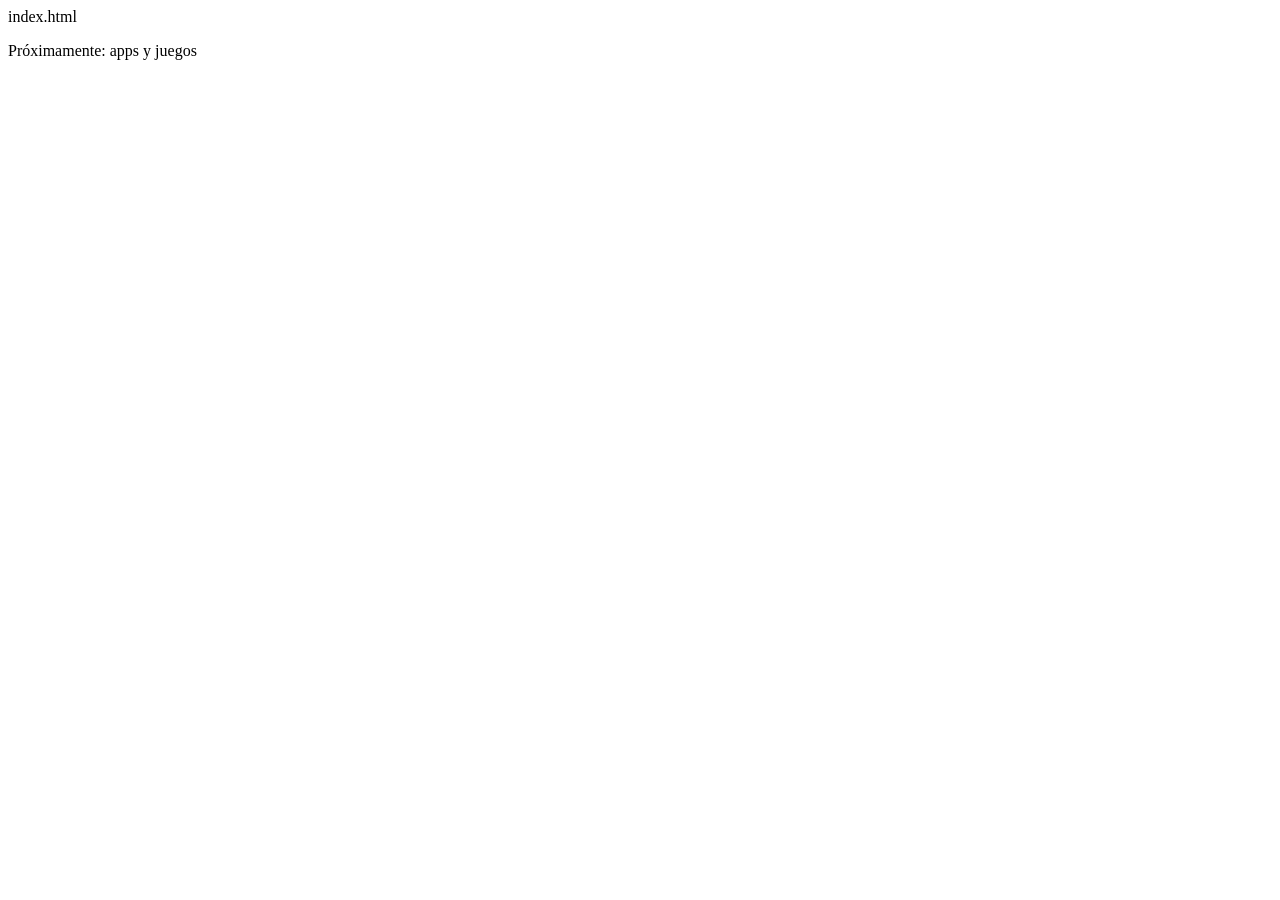
==== index.html @ b307a5d5 "Create index.html" ====
index.html
<!DOCTYPE html>
<html lang="es">
<head>
  <meta charset="UTF-8" />
  <meta name="viewport" content="width=device-width, initial-scale=1.0" />
  <title>Cherubi</title>
  <link href="https://fonts.googleapis.com/css2?family=DotGothic16&display=swap" rel="stylesheet" />
  <link rel="stylesheet" href="style.css" />
</head>
<body>

  <div class="cherubi-layout">

    <div class="cherubi-sidebar">
      <!-- Acá van los íconos de las apps más adelante -->
    </div>

    <div class="cherubi-main">
      <p class="cherubi-placeholder">Próximamente: apps y juegos</p>
    </div>

  </div>

  <script src="script.js"></script>
</body>
</html>
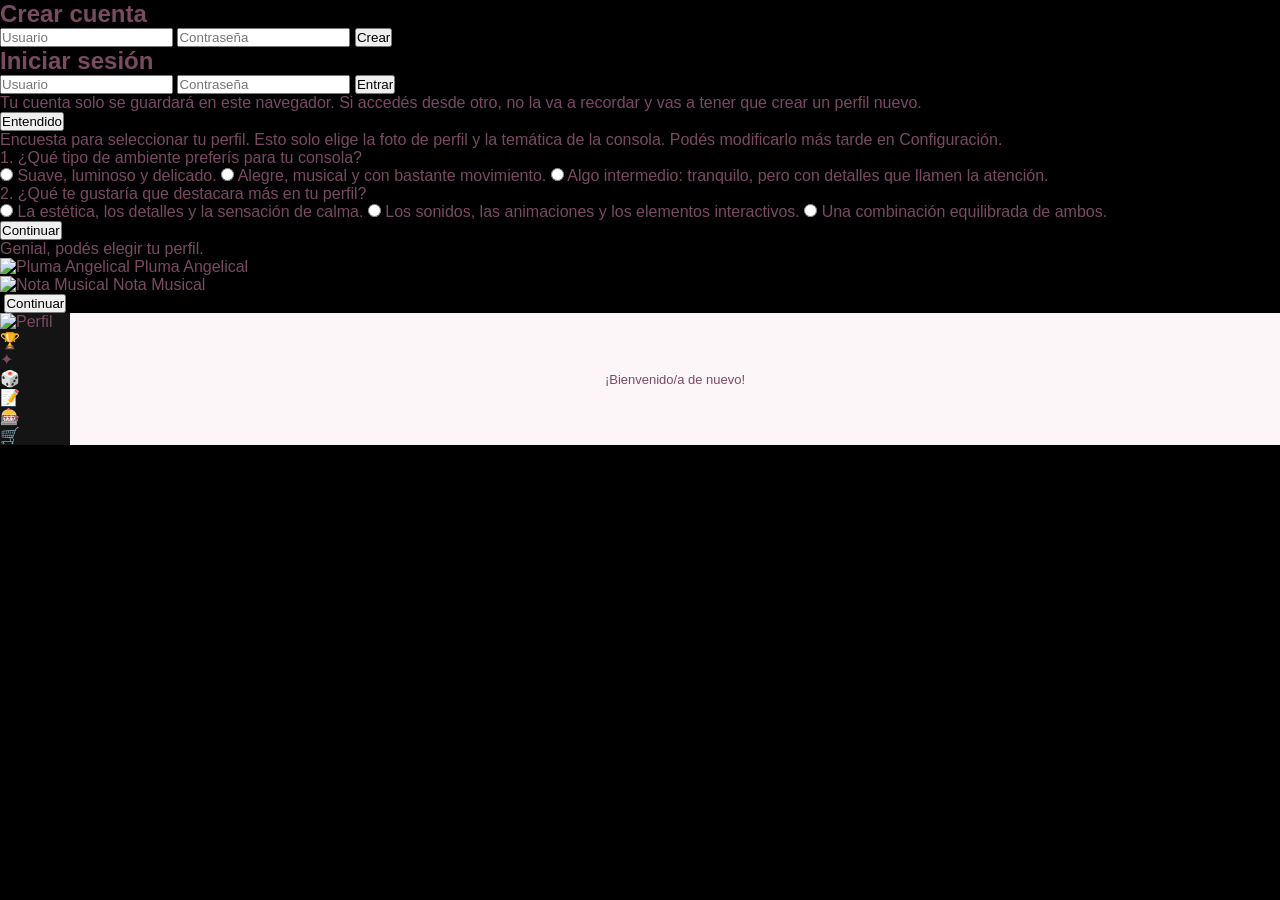
==== commit af14d602: "Update index.html" ====
--- a/index.html
+++ b/index.html
@@ -1,4 +1,3 @@
-index.html
 <!DOCTYPE html>
 <html lang="es">
 <head>
@@ -10,16 +9,102 @@
 </head>
 <body>
 
-  <div class="cherubi-layout">
+  <div class="cherubi-page active" id="page-create">
+    <form class="cherubi-form" id="form-create">
+      <h2>Crear cuenta</h2>
+      <input type="text" id="create-username" placeholder="Usuario" required />
+      <input type="password" id="create-password" placeholder="Contraseña" required />
+      <button type="submit">Crear</button>
+    </form>
+  </div>
 
-    <div class="cherubi-sidebar">
-      <!-- Acá van los íconos de las apps más adelante -->
+  <div class="cherubi-page" id="page-login">
+    <form class="cherubi-form" id="form-login">
+      <h2>Iniciar sesión</h2>
+      <input type="text" id="login-username" placeholder="Usuario" required />
+      <input type="password" id="login-password" placeholder="Contraseña" required />
+      <button type="submit">Entrar</button>
+      <p class="cherubi-error" id="login-error"></p>
+    </form>
+  </div>
+
+  <div class="cherubi-page" id="page-warning">
+    <div class="cherubi-message">
+      <p>Tu cuenta solo se guardará en este navegador. Si accedés desde otro, no la va a recordar y vas a tener que crear un perfil nuevo.</p>
+      <button id="btn-warning-continue">Entendido</button>
     </div>
+  </div>
 
-    <div class="cherubi-main">
-      <p class="cherubi-placeholder">Próximamente: apps y juegos</p>
+  <div class="cherubi-page" id="page-survey">
+    <div class="cherubi-survey">
+      <p class="cherubi-survey-intro">Encuesta para seleccionar tu perfil. Esto solo elige la foto de perfil y la temática de la consola. Podés modificarlo más tarde en Configuración.</p>
+
+      <div class="cherubi-question">
+        <p>1. ¿Qué tipo de ambiente preferís para tu consola?</p>
+        <label><input type="radio" name="q1" value="A" /> Suave, luminoso y delicado.</label>
+        <label><input type="radio" name="q1" value="B" /> Alegre, musical y con bastante movimiento.</label>
+        <label><input type="radio" name="q1" value="C" /> Algo intermedio: tranquilo, pero con detalles que llamen la atención.</label>
+      </div>
+
+      <div class="cherubi-question">
+        <p>2. ¿Qué te gustaría que destacara más en tu perfil?</p>
+        <label><input type="radio" name="q2" value="A" /> La estética, los detalles y la sensación de calma.</label>
+        <label><input type="radio" name="q2" value="B" /> Los sonidos, las animaciones y los elementos interactivos.</label>
+        <label><input type="radio" name="q2" value="C" /> Una combinación equilibrada de ambos.</label>
+      </div>
+
+      <button id="btn-survey-submit">Continuar</button>
     </div>
+  </div>
 
+  <div class="cherubi-page" id="page-choose">
+    <div class="cherubi-message">
+      <p>Genial, podés elegir tu perfil.</p>
+      <div class="cherubi-profile-options">
+        <div class="cherubi-profile-option" data-profile="pluma">
+          <img src="https://i.ibb.co/xSYMwmP7/imagen-removebg-preview-162.png" alt="Pluma Angelical" />
+          <span>Pluma Angelical</span>
+        </div>
+        <div class="cherubi-profile-option" data-profile="nota">
+          <img src="https://i.ibb.co/67T8MYFM/6-removebg-preview.png" alt="Nota Musical" />
+          <span>Nota Musical</span>
+        </div>
+      </div>
+    </div>
+  </div>
+
+  <div class="cherubi-page" id="page-result">
+    <div class="cherubi-message">
+      <p id="result-text"></p>
+      <img id="result-img" src="" alt="" class="cherubi-result-img" />
+      <button id="btn-result-continue">Continuar</button>
+    </div>
+  </div>
+
+  <div class="cherubi-page" id="page-home">
+    <div class="cherubi-layout">
+
+      <div class="cherubi-sidebar">
+        <div class="cherubi-app cherubi-app-profile" id="app-perfil" title="Perfil">
+          <img id="sidebar-profile-pic" src="" alt="Perfil" />
+        </div>
+        <div class="cherubi-app" id="app-logros" title="Logros">🏆</div>
+        <div class="cherubi-app cherubi-app-star" id="app-estrellas" title="Visor de estrellas">✦</div>
+        <div class="cherubi-app" id="app-azar" title="Azar">🎲</div>
+        <div class="cherubi-app" id="app-notas" title="Notas">📝</div>
+        <div class="cherubi-app" id="app-tragamonedas" title="Tragamonedas">🎰</div>
+        <div class="cherubi-app" id="app-tienda" title="Tienda">🛒</div>
+      </div>
+
+      <div class="cherubi-main">
+        <p class="cherubi-placeholder">¡Bienvenido/a de nuevo!</p>
+      </div>
+
+    </div>
+  </div>
+
+  <div class="cherubi-modal" id="cherubi-modal">
+    <div class="cherubi-modal-box" id="cherubi-modal-box"></div>
   </div>
 
   <script src="script.js"></script>
--- a/style.css
+++ b/style.css
@@ -0,0 +1,38 @@
+* {
+  box-sizing: border-box;
+  margin: 0;
+  padding: 0;
+}
+
+body {
+  font-family: 'DotGothic16', sans-serif;
+  background: #000;
+  color: #7a4a63;
+  height: 100vh;
+  overflow: hidden;
+}
+
+.cherubi-layout {
+  display: flex;
+  height: 100%;
+}
+
+.cherubi-sidebar {
+  width: 70px;
+  background: rgba(255,255,255,0.08);
+  flex-shrink: 0;
+}
+
+.cherubi-main {
+  flex: 1;
+  display: flex;
+  align-items: center;
+  justify-content: center;
+  background: #fdf6f9;
+  color: #7a4a63;
+}
+
+.cherubi-placeholder {
+  font-size: 13px;
+  text-align: center;
+}
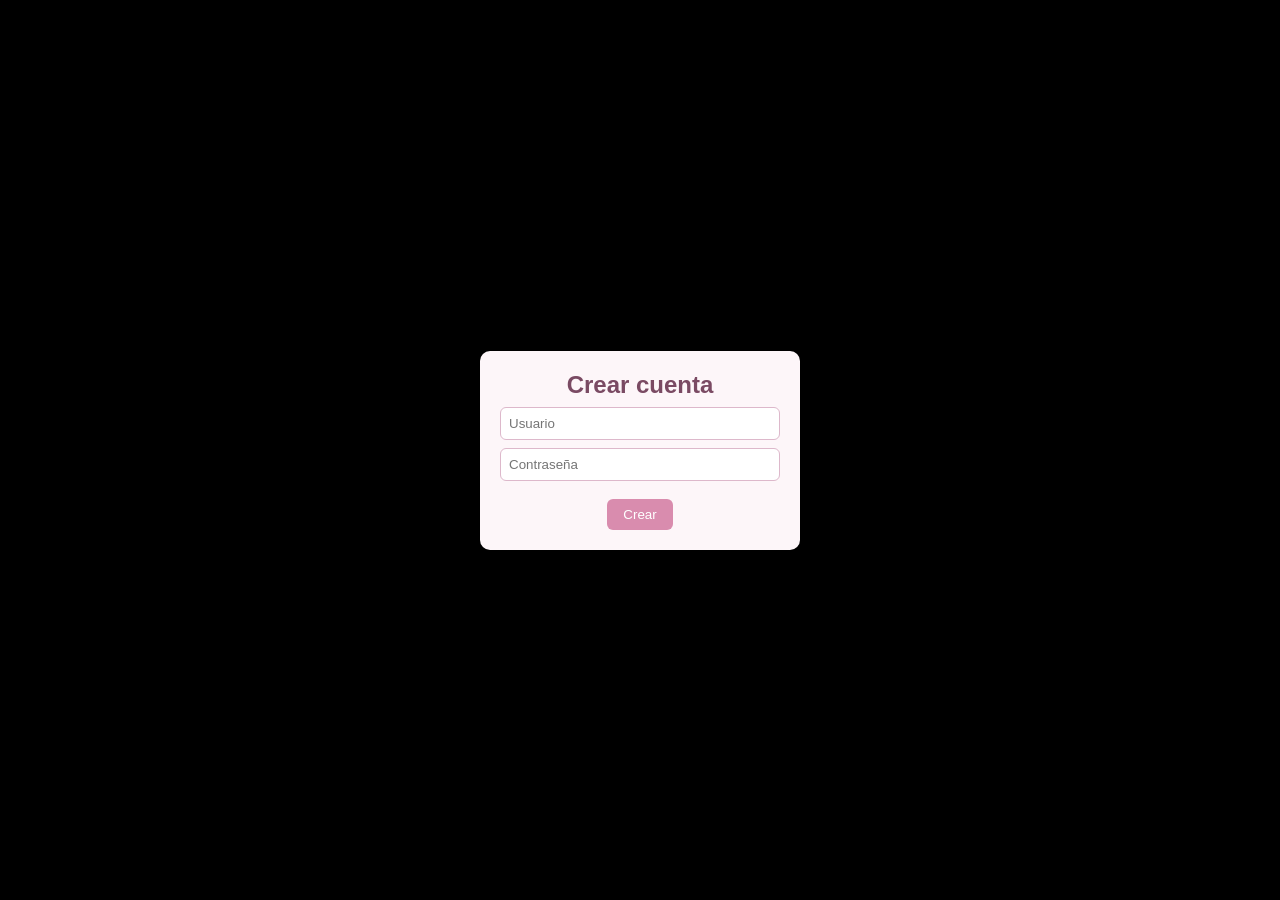
==== commit bf93074b: "Update index.html" ====
--- a/index.html
+++ b/index.html
@@ -35,7 +35,7 @@
     </div>
   </div>
 
-  <div class="cherubi-page" id="page-survey">
+   <div class="cherubi-page" id="page-survey-1">
     <div class="cherubi-survey">
       <p class="cherubi-survey-intro">Encuesta para seleccionar tu perfil. Esto solo elige la foto de perfil y la temática de la consola. Podés modificarlo más tarde en Configuración.</p>
 
@@ -46,6 +46,12 @@
         <label><input type="radio" name="q1" value="C" /> Algo intermedio: tranquilo, pero con detalles que llamen la atención.</label>
       </div>
 
+      <button id="btn-survey-next">Siguiente</button>
+    </div>
+  </div>
+
+  <div class="cherubi-page" id="page-survey-2">
+    <div class="cherubi-survey">
       <div class="cherubi-question">
         <p>2. ¿Qué te gustaría que destacara más en tu perfil?</p>
         <label><input type="radio" name="q2" value="A" /> La estética, los detalles y la sensación de calma.</label>
@@ -56,7 +62,7 @@
       <button id="btn-survey-submit">Continuar</button>
     </div>
   </div>
-
+  
   <div class="cherubi-page" id="page-choose">
     <div class="cherubi-message">
       <p>Genial, podés elegir tu perfil.</p>
--- a/style.css
+++ b/style.css
@@ -12,15 +12,147 @@
   overflow: hidden;
 }
 
+.cherubi-page {
+  display: none;
+  height: 100%;
+  align-items: center;
+  justify-content: center;
+}
+
+.cherubi-page.active {
+  display: flex;
+}
+
+.cherubi-form, .cherubi-message, .cherubi-survey {
+  background: #fdf6f9;
+  padding: 20px;
+  border-radius: 10px;
+  width: 90%;
+  max-width: 320px;
+  text-align: center;
+}
+
+.cherubi-form input {
+  display: block;
+  width: 100%;
+  margin: 8px 0;
+  padding: 8px;
+  border-radius: 6px;
+  border: 1px solid #ddb8cb;
+  font-family: inherit;
+}
+
+.cherubi-form button,
+.cherubi-message button,
+.cherubi-survey button {
+  margin-top: 10px;
+  padding: 8px 16px;
+  border: none;
+  border-radius: 6px;
+  background: #d98cae;
+  color: #fff;
+  cursor: pointer;
+  font-family: inherit;
+}
+
+.cherubi-error {
+  color: #b23b3b;
+  font-size: 11px;
+  margin-top: 6px;
+}
+
+.cherubi-question {
+  text-align: left;
+  margin: 12px 0;
+  font-size: 12px;
+}
+
+.cherubi-question label {
+  display: block;
+  margin: 4px 0;
+}
+
+.cherubi-profile-options {
+  display: flex;
+  gap: 16px;
+  justify-content: center;
+  margin-top: 12px;
+}
+
+.cherubi-profile-option {
+  cursor: pointer;
+  text-align: center;
+  font-size: 11px;
+}
+
+.cherubi-profile-option img {
+  width: 60px;
+  height: 60px;
+  border-radius: 50%;
+  object-fit: cover;
+  border: 2px solid #d98cae;
+  display: block;
+  margin: 0 auto 6px;
+}
+
+.cherubi-result-img {
+  width: 70px;
+  height: 70px;
+  border-radius: 50%;
+  object-fit: cover;
+  margin: 10px auto;
+  display: block;
+}
+
 .cherubi-layout {
   display: flex;
   height: 100%;
+  width: 100%;
 }
 
 .cherubi-sidebar {
   width: 70px;
   background: rgba(255,255,255,0.08);
   flex-shrink: 0;
+  display: flex;
+  flex-direction: column;
+  align-items: center;
+  padding: 10px 0;
+  gap: 14px;
+}
+
+.cherubi-app {
+  width: 44px;
+  height: 44px;
+  border-radius: 10px;
+  background: rgba(255,255,255,0.15);
+  display: flex;
+  align-items: center;
+  justify-content: center;
+  cursor: pointer;
+  font-size: 18px;
+  color: #fff;
+}
+
+.cherubi-app-profile {
+  border-radius: 50%;
+  overflow: hidden;
+  background: #fff;
+}
+
+.cherubi-app-profile img {
+  width: 100%;
+  height: 100%;
+  object-fit: cover;
+}
+
+.cherubi-app-star {
+  animation: star-twinkle 1.5s ease-in-out infinite;
+}
+
+@keyframes star-twinkle {
+  0%, 100% { opacity: 0.5; transform: scale(0.9); }
+  50% { opacity: 1; transform: scale(1.1); }
 }
 
 .cherubi-main {
@@ -36,3 +168,48 @@
   font-size: 13px;
   text-align: center;
 }
+
+.cherubi-modal {
+  position: fixed;
+  inset: 0;
+  background: rgba(0,0,0,0.5);
+  display: none;
+  align-items: center;
+  justify-content: center;
+  z-index: 100;
+}
+
+.cherubi-modal.active {
+  display: flex;
+}
+
+.cherubi-modal-box {
+  background: #fdf6f9;
+  padding: 16px;
+  border-radius: 10px;
+  width: 85%;
+  max-width: 280px;
+  text-align: center;
+  font-size: 12px;
+}
+
+.cherubi-modal-box input {
+  display: block;
+  width: 100%;
+  margin: 6px 0;
+  padding: 6px;
+  border-radius: 6px;
+  border: 1px solid #ddb8cb;
+  font-family: inherit;
+}
+
+.cherubi-modal-box button {
+  margin-top: 8px;
+  padding: 6px 14px;
+  border: none;
+  border-radius: 6px;
+  background: #d98cae;
+  color: #fff;
+  cursor: pointer;
+  font-family: inherit;
+}
